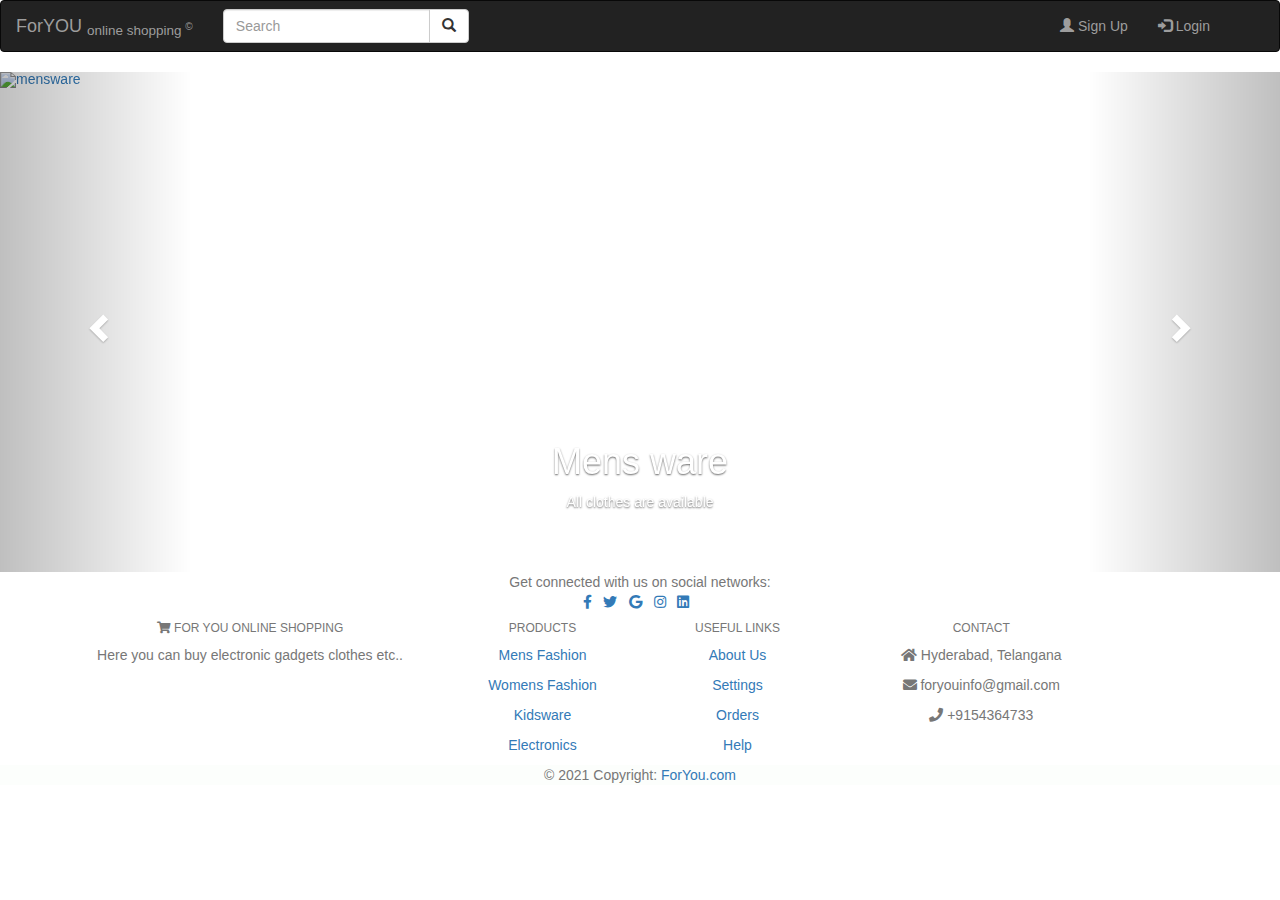
==== index.html @ 84eff22a "home" ====
<!DOCTYPE html>
<html lang="en">
<head>
    <meta charset="UTF-8">
    <meta http-equiv="X-UA-Compatible" content="IE=edge">
    <meta name="viewport" content="width=device-width, initial-scale=1.0">
    <title>ForYou- a online Shopping website</title>
    <link rel="icon" href="./images/favicon.ico">
    <link rel="stylesheet" href="foryou.css">
    <link rel="stylesheet" href="https://cdnjs.cloudflare.com/ajax/libs/font-awesome/4.7.0/css/font-awesome.min.css">
    <link rel="stylesheet" href="https://cdnjs.cloudflare.com/ajax/libs/font-awesome/5.15.3/css/all.min.css">
    <link rel="stylesheet" href="https://maxcdn.bootstrapcdn.com/bootstrap/3.4.1/css/bootstrap.min.css">
    <script src="https://ajax.googleapis.com/ajax/libs/jquery/3.5.1/jquery.min.js"></script>
    <script src="https://maxcdn.bootstrapcdn.com/bootstrap/3.4.1/js/bootstrap.min.js"></script>
 
</head>
<body>
  <nav class="navbar navbar-inverse">
    <div class="container-fluid">
      <div class="navbar-header">
        <a class="navbar-brand" href="#">ForYOU <sub>online shopping <sup>©</sup></sub></a>
      </div>
          <form class="navbar-form navbar-left" action="/action_page.php">
        <div class="input-group">
          <input type="text" class="form-control" placeholder="Search" name="search">
          <div class="input-group-btn">
            <button class="btn btn-default" type="submit">
              <i class="glyphicon glyphicon-search"></i>
            </button>
          </div>
        </div>
      </form>
      <div class="container">
      <ul class="nav navbar-nav navbar-right">
              <li><a href="#"  data-toggle="modal" data-target="#myModal"><span class="glyphicon glyphicon-user"></span> Sign Up</a> </li>
                <!-- Modal -->
                 <div class="modal fade" id="myModal" role="dialog">
                   <div class="modal-dialog">
                   
                     <!-- Modal content-->
                     <div class="modal-content">
                       <div class="modal-header">
                         <button type="button" class="close" data-dismiss="modal">&times;</button>
                         <h4 class="modal-title">Registration</h4>
                       </div>
                       <div class="modal-body">
                        <fieldset>
                            <div>
                                <label for="un">Enter Username :</label>
                                <input type="text" name="username" id="un" placeholder="Enter name">
                            </div>
                            <br>
                            <div>
                                <label for="pw">Enter your password :</label>
                                <input type="password" name="password" id="pw" placeholder="Enter password">
                            </div>
                            <br>
                            <div>
                                <label for="pw">Confirm your password :</label>
                                <input type="text" name="password" id="pw" placeholder="Enter password">
                            </div>
                            <br>
                            <div>
                                <label for="g">Select your gender :</label>
                                <input type="radio" name="gender" id="g"> Male
                                <input type="radio" name="gender" id="g"> Female
                            </div>
                            <br>
                            <div>
                                <label for="c">Select your city :</label>
                                <select name="city" id="c">
                                    <option value="">--Select--</option>
                                    <option value="hyd">hyderabad</option>
                                    <option value="vizag">vizag</option>
                                    <option value="kkd">kakinada</option>
                                    <option value="bang">bangalore</option>
                                </select>
                            </div>
                            <br>
                            <div>
                                <label for="e">Enter your mail id :</label>
                                <input type="email" name="email" id="e" placeholder="Enter mail id">
                            </div>
                            <br>
                            <div>
                                <label for="m">Enter your number :</label>
                                <input type="number" name="mobile" id="m">
                            </div>
                           <br>
                            <div>
                                <label for="a">Enter your address :</label>
                                <textarea name="address" id="a" cols="50" rows="5"></textarea>
                            </div>
                            <br>
                            <div>
                
                                <input type="submit" value="submit">
                                <input type="reset" value="reset">
                            </div>
                        </table>
                        </form>
                    </fieldset>
                
                       </div>
                       <div class="modal-footer">
                         <button type="button" class="btn btn-default" data-dismiss="modal">Close</button>
                       </div>
                     </div>
                     
                   </div>
                 </div>
              
            
              <li><a href="#" data-toggle="modal" data-target="#Modal"><span class="glyphicon glyphicon-log-in"></span> Login</a></li>  
               <!-- Modal -->
                <div class="modal fade" id="Modal" role="dialog">
                  <div class="modal-dialog">
                  
                    <!-- Modal content-->
                    <div class="modal-content">
                      <div class="modal-header">
                        <button type="button" class="close" data-dismiss="modal">&times;</button>
                        <h4 class="modal-title">Login Page</h4>
                      </div>
                      <div class="modal-body">
                        <fieldset> 
                            <div>
                                <label for="un">Enter Username</label>
                                <input type="text" name="username" id="un" placeholder="Enter username">
                            </div>
                            <br>
                            <div>
                                <label for="pw">Enter Password</label>
                                <input type="password" name="password" id="pw" placeholder="Enter password">
                            </div>
                            <br>
                            <div>
                
                                <input type="submit" value="submit">
                                <input type="reset" value="reset">
                            </div>
                        </fieldset>
                        
                      </div>
                      <div class="modal-footer">
                        <button type="button" class="btn btn-default" data-dismiss="modal">Close</button>
                      </div>
                    </div>
                    
                  </div>
                </div>
                
            </ul>
              
 </div>
</nav>

<div class="container2">
    <div id="myCarousel" class="carousel slide" data-ride="carousel">
      <!-- Indicators -->
      <ol class="carousel-indicators">
        <li data-target="#myCarousel" data-slide-to="0" class="active"></li>
        <li data-target="#myCarousel" data-slide-to="1"></li>
        <li data-target="#myCarousel" data-slide-to="2"></li>
      </ol>
  
      <!-- Wrapper for slides -->
      <div class="carousel-inner">
  
        <div class="item active">
            <a href="women.html">
          <img src="./wear/men.jpg" alt="mensware" style="width:100%; height:500px">
        </a>
          <div class="carousel-caption">
            <h1>Mens ware</h1>
            <p>All clothes are available</p>
          </div>
        </div>
  
        <div class="item">
            <a href="mens.html">
          <img src="./wear/women.jpg" alt="Womensware" style="width:100%; height:500px;">
        </a>
          <div class="carousel-caption">
            <h1>womens ware</h1>
            <p>All clothes are available</p>
          </div>
        </div>
      
        <div class="item">
            <a href="Kids.html">
          <img src="./wear/kids.jpg" alt="KIdsare" style="width:100%; height:500px;">
        </a>
          <div class="carousel-caption">
            <h1>Kids ware</h1>
            <p>All clothes are available</p>
          </div>
        </div>
    
      </div>
  
      <!-- Left and right controls -->
      <a class="left carousel-control" href="#myCarousel" data-slide="prev">
        <span class="glyphicon glyphicon-chevron-left"></span>
        <span class="sr-only">Previous</span>
      </a>
      <a class="right carousel-control" href="#myCarousel" data-slide="next">
        <span class="glyphicon glyphicon-chevron-right"></span>
        <span class="sr-only">Next</span>
      </a>
    </div>
  </div>
 
  
  <footer class="text-center text-muted">
   
    <section
      class="d-flex justify-content-center justify-content-lg-between p-4 border-bottom"
    >
    <!-- Left -->
    <div class="me-5 d-none d-lg-block">
        <span>Get connected with us on social networks:</span>
      </div>
      <!-- Left -->
  
      <!-- Right -->
      <div>
        <a href="" class="me-4 text-reset">
          <i class="fab fa-facebook-f"></i>
        </a> &nbsp;
        <a href="" class="me-4 text-reset">
          <i class="fab fa-twitter"></i> &nbsp;
        </a>
        <a href="" class="me-4 text-reset">
          <i class="fab fa-google"></i> &nbsp;
        </a>
        <a href="" class="me-4 text-reset">
          <i class="fab fa-instagram"></i>  &nbsp;
        </a>
        <a href="" class="me-4 text-reset">
          <i class="fab fa-linkedin"></i>  &nbsp;
        </a>
      </div>
      <!-- Right -->
    </section>
    <!-- Section: Social media -->
  
    <!-- Section: Links  -->
    <section class="">
      <div class="container text-center text-md-start mt-5">
        <!-- Grid row -->
        <div class="row mt-3">
          <!-- Grid column -->
          <div class="col-md-3 col-lg-4 col-xl-3 mx-auto mb-4">
            <!-- Content -->
            <h6 class="text-uppercase fw-bold mb-4">
                <i class="fas fa-shopping-cart"></i>
                For You online shopping
            </h6>
            <p>
              Here you can buy electronic gadgets clothes etc..
            </p>
          </div>
          <!-- Grid column -->
  
          <!-- Grid column -->
          <div class="col-md-2 col-lg-2 col-xl-2 mx-auto mb-4">
            <!-- Links -->
            <h6 class="text-uppercase fw-bold mb-4">
              Products
            </h6>
            <p>
              <a href="mens.html"  class="text-reset" target="_blank">Mens Fashion</a>
            </p>
            <p>
                <a href="mens.html" class="text-reset" target="_blank">Womens Fashion</a>
            </p>
            <p>
                <a href="Kids.html" class="text-reset">Kidsware</a>
            </p>
            <p>
              <a href="#!" class="text-reset">Electronics</a>
            </p>
          </div>
          <!-- Grid column -->
  
          <!-- Grid column -->
          <div class="col-md-3 col-lg-2 col-xl-2 mx-auto mb-4">
            <!-- Links -->
            <h6 class="text-uppercase fw-bold mb-4">
              Useful links
            </h6>
            <p>
              <a href="#!" class="text-reset">About Us</a>
            </p>
            <p>
              <a href="#!" class="text-reset">Settings</a>
            </p>
            <p>
              <a href="#!" class="text-reset">Orders</a>
            </p>
            <p>
              <a href="#!" class="text-reset">Help</a>
            </p>
          </div>
          <!-- Grid column -->
  
          <!-- Grid column -->
          <div class="col-md-4 col-lg-3 col-xl-3 mx-auto mb-md-0 mb-4">
            <!-- Links -->
            <h6 class="text-uppercase fw-bold mb-4">
              Contact
            </h6>
            <p><i class="fas fa-home me-3"></i> Hyderabad, Telangana</p>
            <p>
              <i class="fas fa-envelope me-3"></i>
             foryouinfo@gmail.com
            </p>
            <p><i class="fas fa-phone me-3"></i> +9154364733</p>
            
          </div>
          <!-- Grid column -->
        </div>
        <!-- Grid row -->
      </div>
    </section>
    <!-- Section: Links  -->
  
    <!-- Copyright -->
    <div class="text-center p-4" style="background-color: rgba(192, 241, 200, 0.05);">
      © 2021 Copyright:
      <a class="text-reset fw-bold" href="#">ForYou.com</a>
    </div>
    <!-- Copyright -->
  </footer>
  <!-- Footer -->

  </body>
  </html>
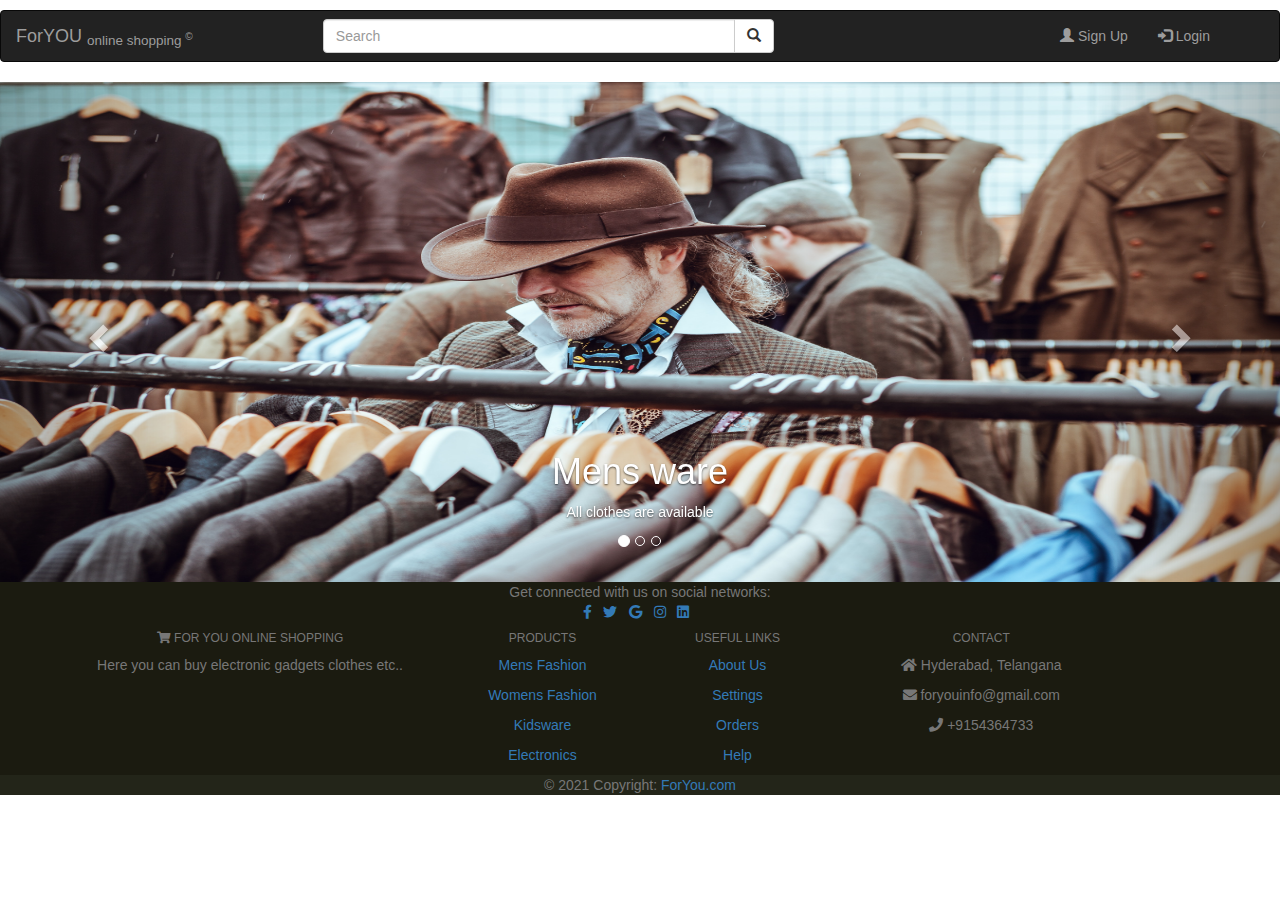
==== commit e798c2ef: "home" ====
--- a/index.html
+++ b/index.html
@@ -5,7 +5,7 @@
     <meta http-equiv="X-UA-Compatible" content="IE=edge">
     <meta name="viewport" content="width=device-width, initial-scale=1.0">
     <title>ForYou- a online Shopping website</title>
-    <link rel="icon" href="./images/favicon.ico">
+    <link rel="icon" href="./favicon.ico">
     <link rel="stylesheet" href="foryou.css">
     <link rel="stylesheet" href="https://cdnjs.cloudflare.com/ajax/libs/font-awesome/4.7.0/css/font-awesome.min.css">
     <link rel="stylesheet" href="https://cdnjs.cloudflare.com/ajax/libs/font-awesome/5.15.3/css/all.min.css">
--- a/foryou.css
+++ b/foryou.css
@@ -0,0 +1,14 @@
+
+.input-group
+{
+    width: 590px;
+    padding-left: 100px;
+}
+nav{
+   margin-top: 10px;
+   margin-bottom: 0px;
+}
+footer
+{
+  background-color: rgb(27, 27, 16);
+}
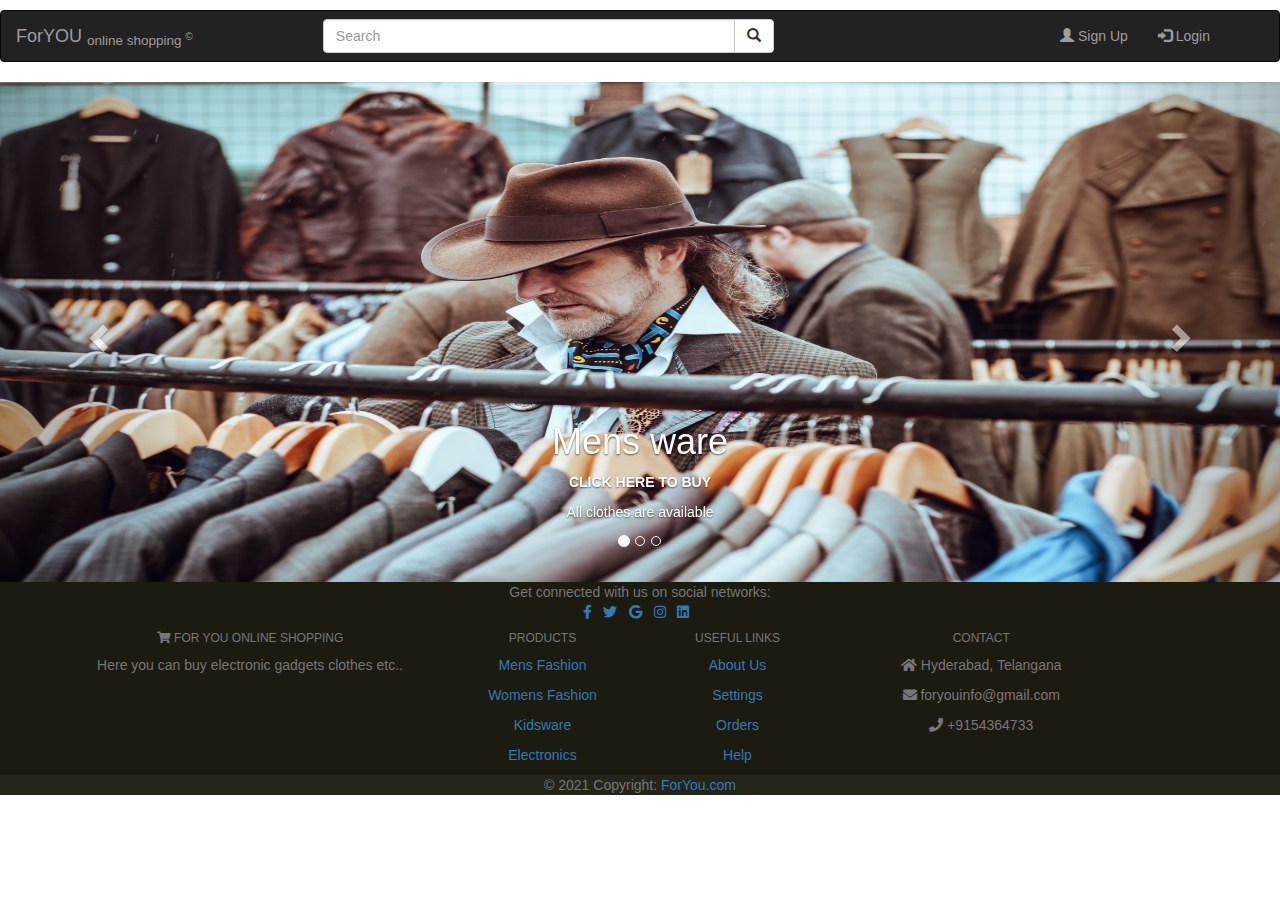
==== commit faad6ab8: "UPDATE DONE" ====
--- a/index.html
+++ b/index.html
@@ -5,7 +5,7 @@
     <meta http-equiv="X-UA-Compatible" content="IE=edge">
     <meta name="viewport" content="width=device-width, initial-scale=1.0">
     <title>ForYou- a online Shopping website</title>
-    <link rel="icon" href="./favicon.ico">
+    <link rel="icon" href="favicon.ico">
     <link rel="stylesheet" href="foryou.css">
     <link rel="stylesheet" href="https://cdnjs.cloudflare.com/ajax/libs/font-awesome/4.7.0/css/font-awesome.min.css">
     <link rel="stylesheet" href="https://cdnjs.cloudflare.com/ajax/libs/font-awesome/5.15.3/css/all.min.css">
@@ -173,6 +173,7 @@
         </a>
           <div class="carousel-caption">
             <h1>Mens ware</h1>
+              <p><STRONG>CLICK HERE TO BUY</STRONG></p>
             <p>All clothes are available</p>
           </div>
         </div>
@@ -183,6 +184,7 @@
         </a>
           <div class="carousel-caption">
             <h1>womens ware</h1>
+              <p><STRONG>CLICK HERE TO BUY</STRONG></p>
             <p>All clothes are available</p>
           </div>
         </div>
@@ -193,6 +195,7 @@
         </a>
           <div class="carousel-caption">
             <h1>Kids ware</h1>
+              <p><STRONG>CLICK HERE TO BUY</STRONG></p>
             <p>All clothes are available</p>
           </div>
         </div>
